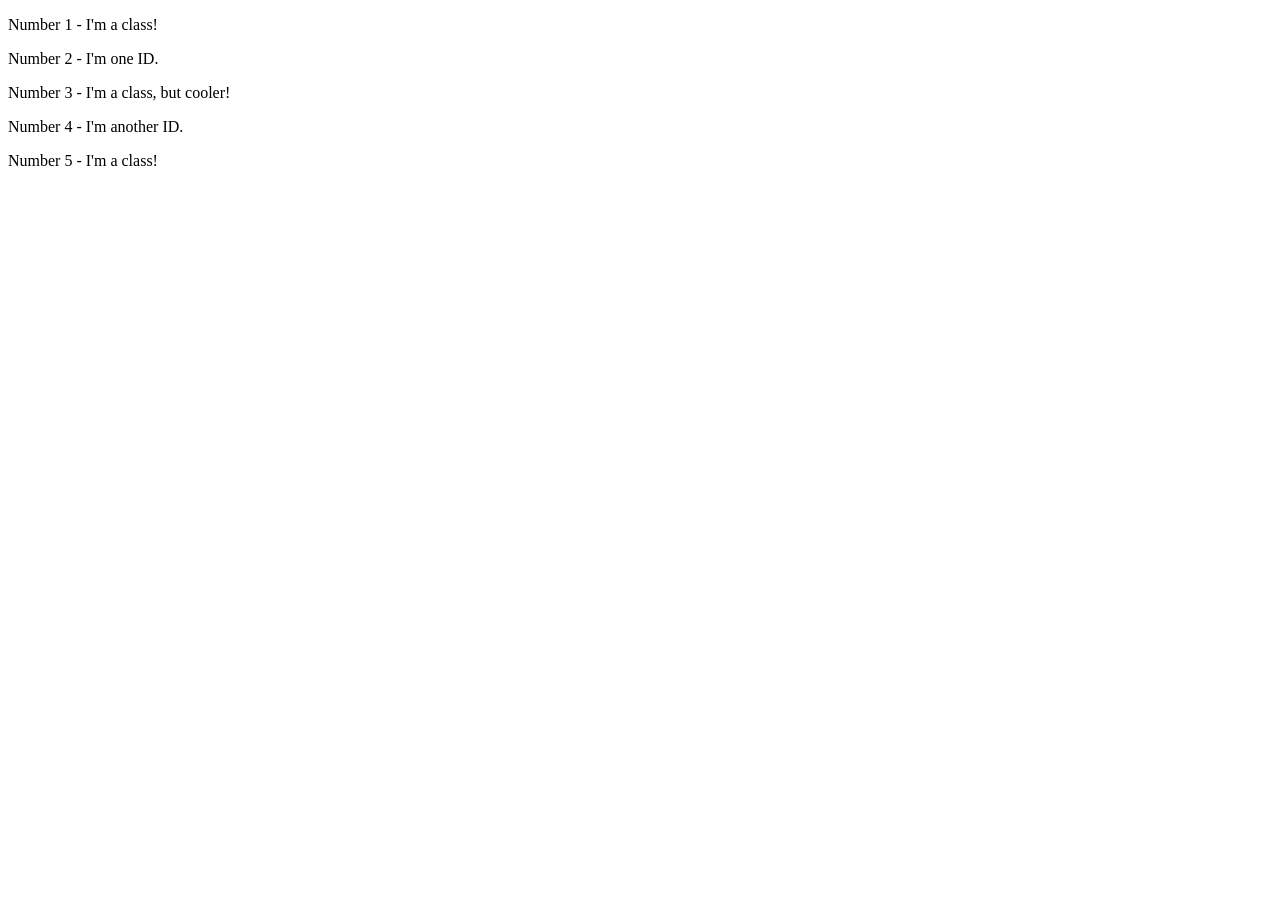
==== foundations/intro-to-css/02-class-id-selectors/index.html @ c9f5470a "Classes added First set of classes added to html elements" ====
<!DOCTYPE html>
<html lang="en">
  <head>
    <meta charset="UTF-8">
    <meta http-equiv="X-UA-Compatible" content="IE=edge">
    <meta name="viewport" content="width=device-width, initial-scale=1.0">
    <title>Class and ID Selectors</title>
    <link rel="stylesheet" href="style.css">
  </head>
  <body>
    <p class="odd">Number 1 - I'm a class!</p>
    <div>Number 2 - I'm one ID.</div>
    <p class="odd">Number 3 - I'm a class, but cooler!</p>
    <div>Number 4 - I'm another ID.</div>
    <p class="odd">Number 5 - I'm a class!</p>
  </body>
</html>
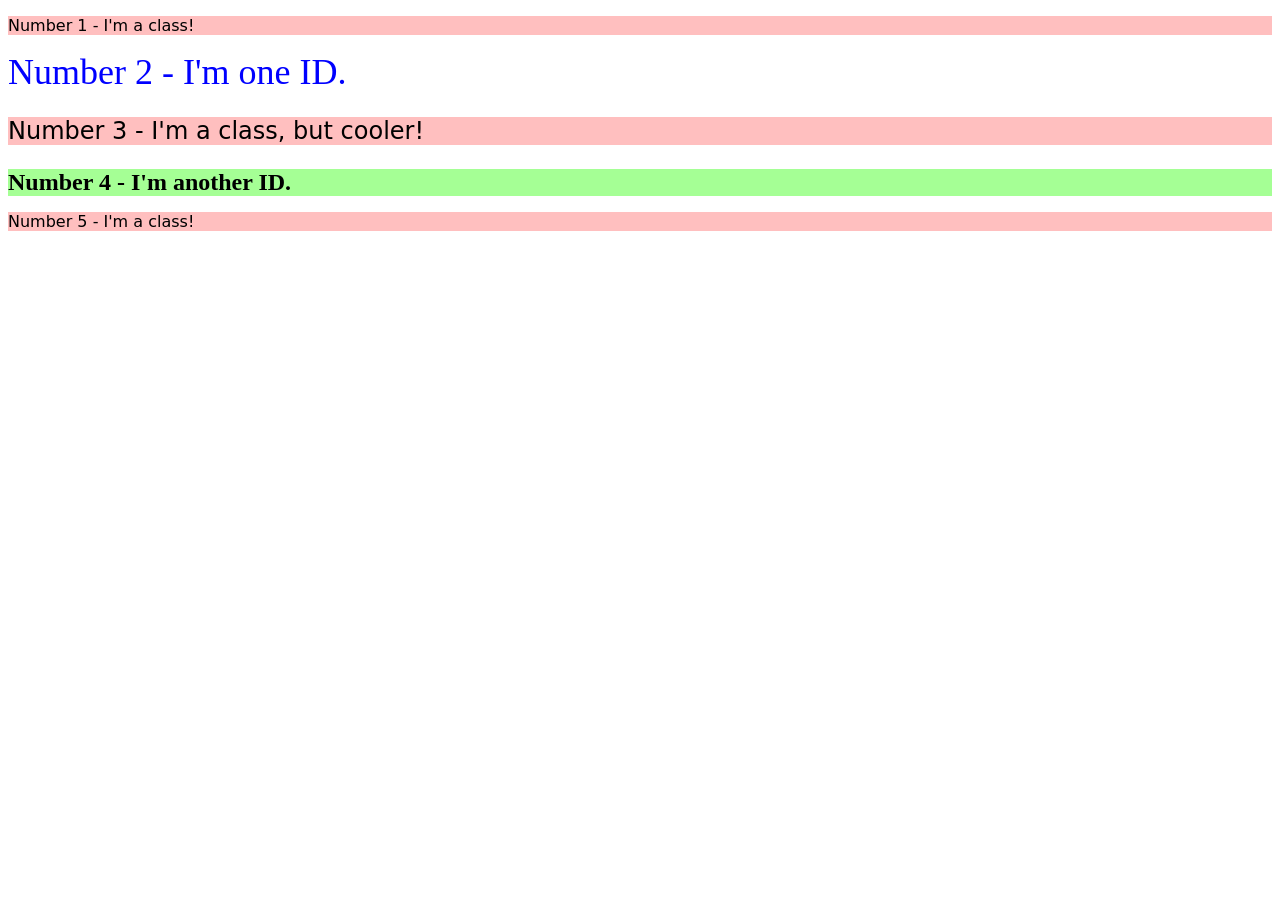
==== commit 94b8d11c: "Changed some classes to IDs. Styling finished Misunderstood assigment, changed even numbers from cla" ====
--- a/foundations/intro-to-css/02-class-id-selectors/index.html
+++ b/foundations/intro-to-css/02-class-id-selectors/index.html
@@ -9,9 +9,9 @@
   </head>
   <body>
     <p class="odd">Number 1 - I'm a class!</p>
-    <div>Number 2 - I'm one ID.</div>
-    <p class="odd">Number 3 - I'm a class, but cooler!</p>
-    <div>Number 4 - I'm another ID.</div>
+    <div id="scnd">Number 2 - I'm one ID.</div>
+    <p class="odd size">Number 3 - I'm a class, but cooler!</p>
+    <div id="frth" class="size">Number 4 - I'm another ID.</div>
     <p class="odd">Number 5 - I'm a class!</p>
   </body>
 </html>
--- a/foundations/intro-to-css/02-class-id-selectors/style.css
+++ b/foundations/intro-to-css/02-class-id-selectors/style.css
@@ -0,0 +1,15 @@
+.odd {
+    background-color: rgba(255, 0, 0, 0.25);
+    font-family: 'Verdana', 'DejaVu Sans', 'sans-serif';
+}
+#scnd {
+    color: rgba(0, 0, 255, 1);
+    font-size: 36px;
+}
+.size {
+    font-size: 24px;
+}
+#frth {
+    background-color: rgba(57, 255, 20, 0.45);
+    font-weight: bold;
+}
